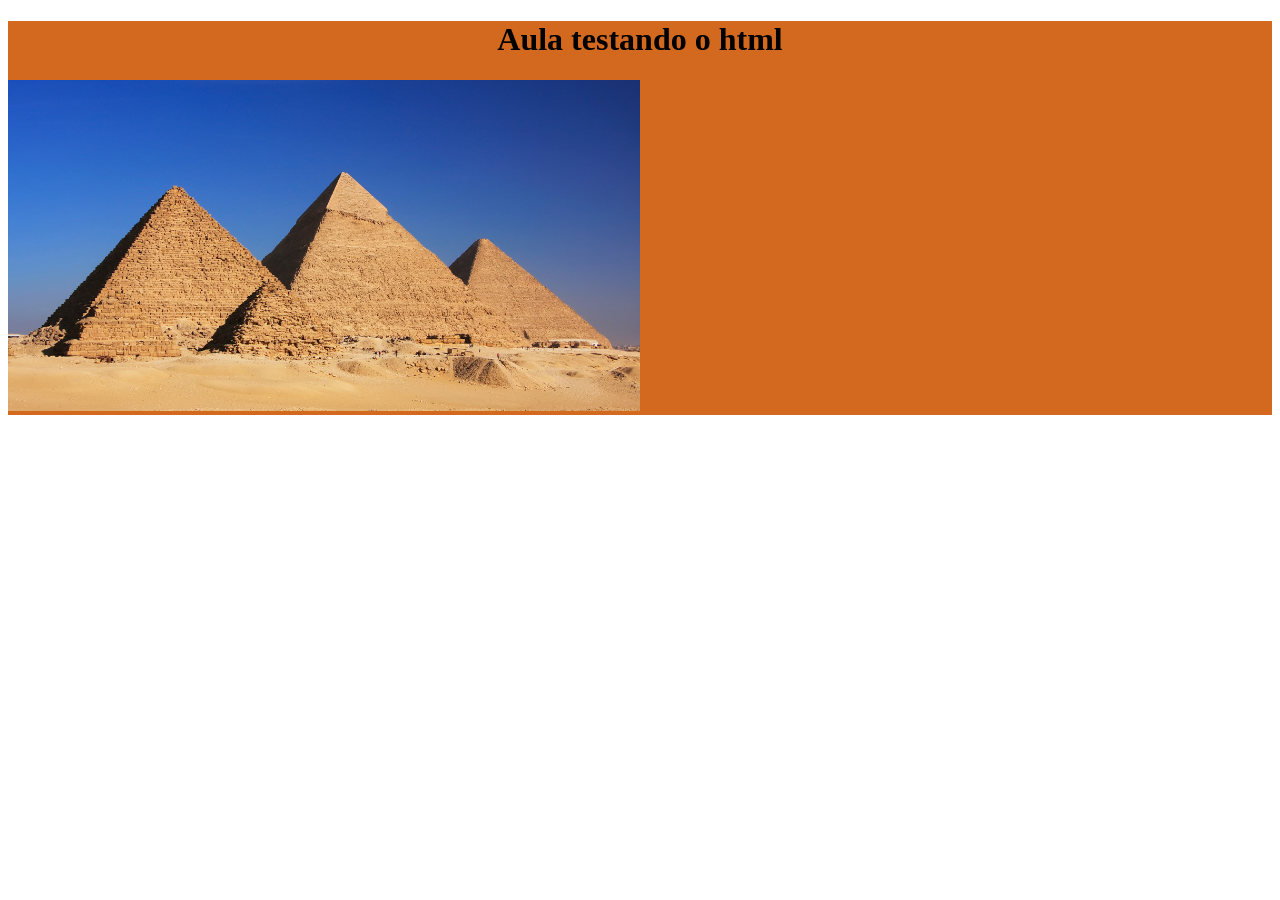
==== egito/aula6.html @ df75be8b "Add files via upload" ====
<!DOCTYPE html>
<html lang="en">
<head>
    <meta charset="UTF-8">
    <meta name="viewport" content="width=device-width, initial-scale=1.0">
    <link rel="stylesheet" href="aula.css">
    <title>aula html</title>
</head>
<body>
    <header class="principal">
<h1> Aula testando o html</h1>
<img src="logo.jpg">
    </header>

</body>
</html>
---- egito/aula.css ----
.principal img{
    width: 50%;
}
.principal h1{
    text-align: center;
}
.principal{
background-color: chocolate;
}
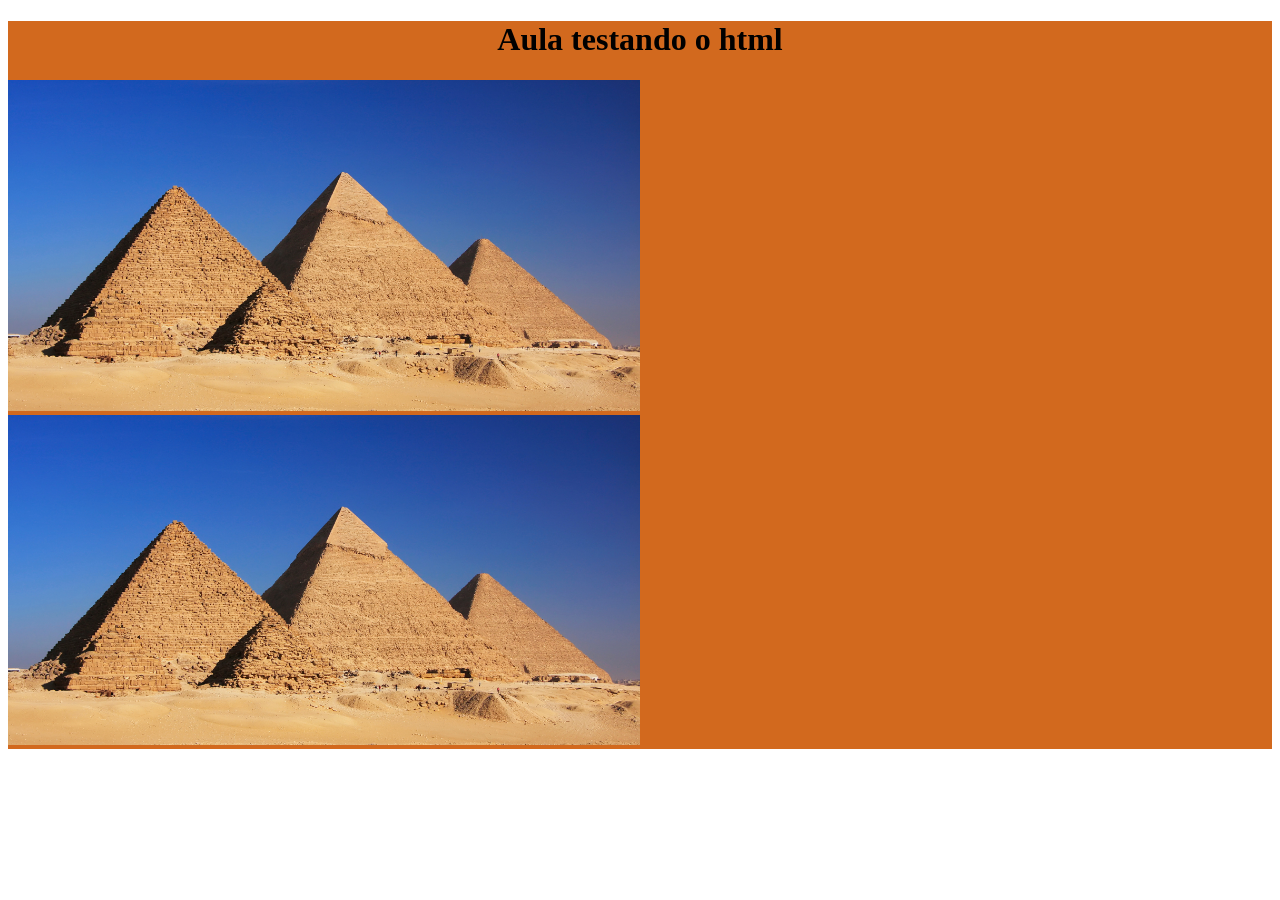
==== commit 86a66973: "Add files via upload" ====
--- a/egito/aula6.html
+++ b/egito/aula6.html
@@ -10,6 +10,7 @@
     <header class="principal">
 <h1> Aula testando o html</h1>
 <img src="logo.jpg">
+<img src="logo.jpg">
     </header>
 
 </body>
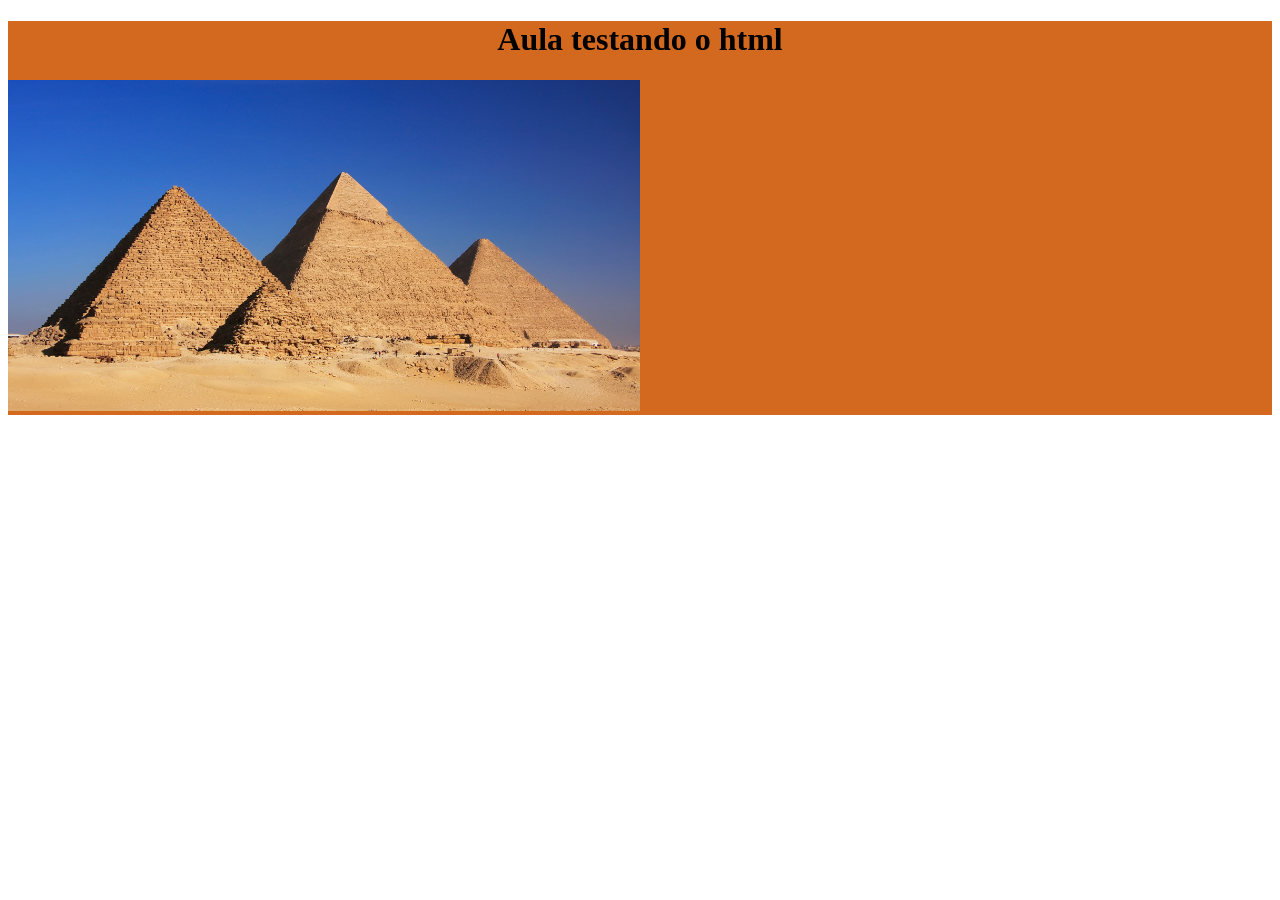
==== commit 361dba3a: "Add files via upload" ====
--- a/egito/aula6.html
+++ b/egito/aula6.html
@@ -10,7 +10,6 @@
     <header class="principal">
 <h1> Aula testando o html</h1>
 <img src="logo.jpg">
-<img src="logo.jpg">
     </header>
 
 </body>
